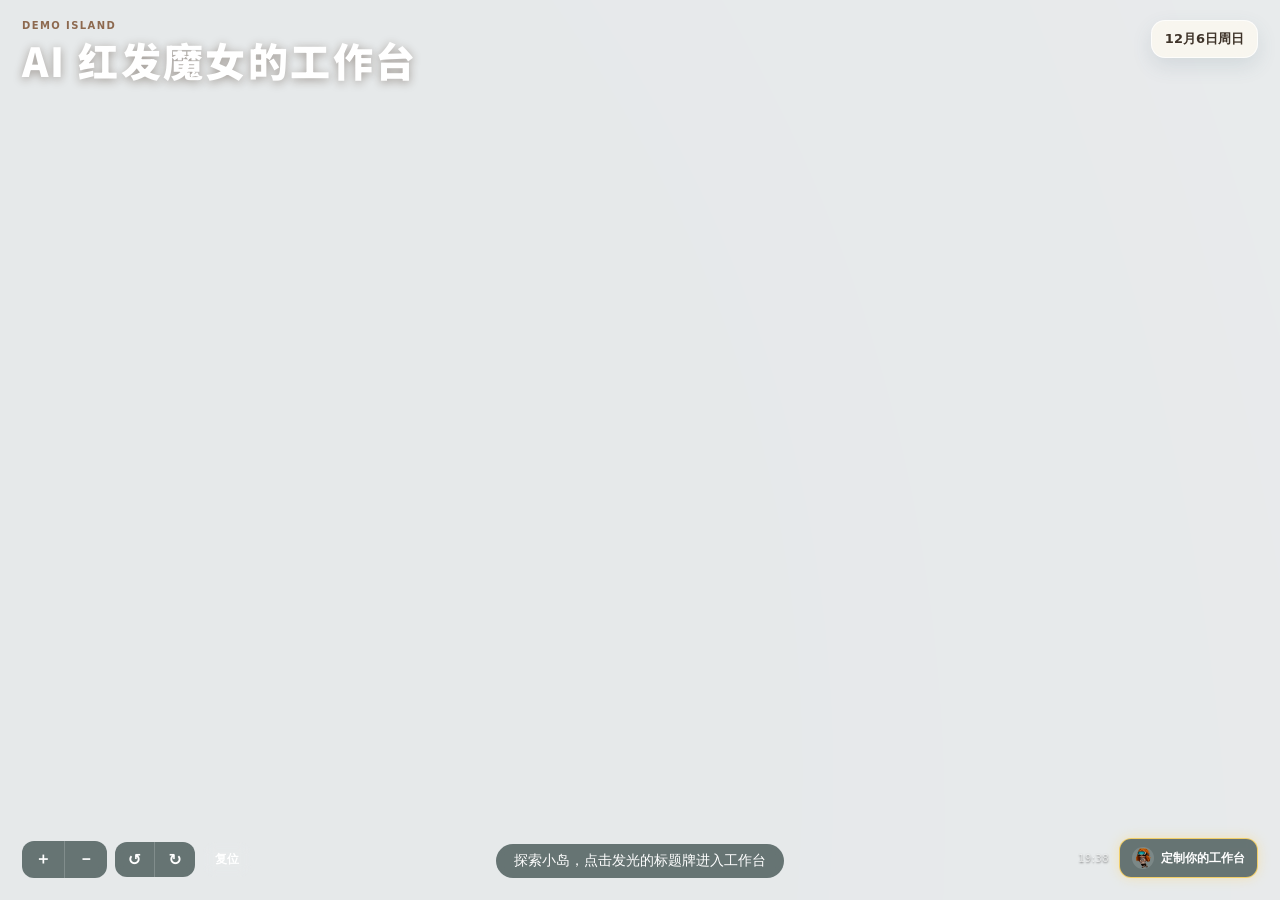
==== cozy-replica/index.html @ 91069ceb "feat: 合并 AI 红发魔女 3D 工作台离线版 cozy-replica 并清理手搓 3d.html - 新增 cozy-replica/：3D 温馨小屋工作台离线静态站，含 cozy-snap" ====
<!DOCTYPE html>
<html data-page-node-id="OJ0ohMyA1WB6VY9yZnxHzB" lang="zh-CN">
  <head data-page-node-id="Ai0UkdjcJyBel7fSnSYHSg">
<script data-page-node-id="cv6p8beMxKGDlUW8Wo1yl4" src="/page/page_comm/inject.js"></script>
    <meta data-page-node-id="ahZY1hXJuBQC5Ny7fMf30n" charset="UTF-8">
    <link data-page-node-id="qxRwxENDcdIg2Fip9Mu6pz" href="./favicon.svg" rel="icon" type="image/svg+xml">
    <meta data-page-node-id="hgXPmtjDJilZRh7l3zLDPz" content="width=device-width, initial-scale=1.0" name="viewport">
    <link data-page-node-id="SQCI6jR7G8tTGscQEGMQQq" href="https://fonts.googleapis.com" rel="preconnect">
    <link data-page-node-id="WKjVh8do1B7kb9p16cpscO" crossorigin href="https://fonts.gstatic.com" rel="preconnect">
    <link data-page-node-id="rtDRnuZg6VAAQybLSFQN3R" href="https://fonts.googleapis.com/css2?family=Noto+Sans+SC:wght@900&display=swap" rel="stylesheet">
    <title data-page-node-id="oj6snykGeV3m9S2YuOv3gJ" data-pnid-children="kJFPtt1vwFi75zHi0EKozO">AI 红发魔女的工作台</title>
    <script data-page-node-id="gXrelupMKuzwoRqwEURsrT" data-pnid-children="m61srE7nr1IfZ2zVg1LXtH">
/* Cozy World data-loader (inlined) */
/* Cozy World 数据驱动加载器
 * 从资料库数据表拉取：房间定义 / 角色×房间内容 / 创作资产 / 用户存档
 * 无宿主 SDK 或拉取失败时返回空对象，bundle 侧用内置样本兜底。
 * 存档：角色与工作台状态写回资料库 saves 表，跨设备同步；localStorage 作为本地兜底。
 */
(function () {
  var CFG = {
    rooms: "uyXmKHCBZAfyIybyZlwHSh",
    contents: "YOJ1DUQXLzcV3lpQfoGkTM",
    assets: "ijjLrDVnqb9KMmEMwem76P",
    saves: "GABE4NHgKXQ02a8akQlRj7"
  };
  var USER_KEY = "default";           // 存档用户标识（多用户扩展预留）
  var CH_KEY = "cozy-world:character";
  var WS_KEY = "cozy-world:workspace";
  var CP_KEY = "cozy-world-content-progress";

  // 离线快照：把个人资料库 4 张表导出为 cozy-snapshot.json，本地/无宿主环境直接读它，无需 cloud SDK。
  var SNAP = null;
  function loadSnap() {
    if (SNAP !== null) return Promise.resolve(SNAP);
    if (window.__COZY_SNAP__) { SNAP = window.__COZY_SNAP__; return Promise.resolve(SNAP); }
    if (typeof fetch !== "function") { SNAP = {}; return Promise.resolve(SNAP); }
    return fetch("./cozy-snapshot.json").then(function (r) { return r.json(); }).then(function (d) {
      SNAP = d || {}; window.__COZY_SNAP__ = SNAP; return SNAP;
    }).catch(function () { SNAP = {}; return SNAP; });
  }
  function localDb(snap) {
    function rows(id) { return (snap && snap[id]) || []; }
    return {
      query: function (opt) { return Promise.resolve({ results: rows(opt && opt.databaseId) }); },
      addRecord: function () { return Promise.resolve({}); },
      updateRecord: function () { return Promise.resolve({}); },
      deleteRecord: function () { return Promise.resolve({}); }
    };
  }
  function dbApi() {
    var sp = window.__SMART_PAGE__;
    if (sp && sp.database) return sp.database;
    if (window.dbApi) { try { return window.dbApi(); } catch (e) {} }
    if (SNAP) return localDb(SNAP);
    return null;
  }
  // 平台托管环境（资料库域名）或离线快照就绪时，才认为可读取数据。
  function isHosted() {
    if (window.__SMART_PAGE__) return true;
    if (SNAP) return true;
    var h = (window.location && window.location.host) || "";
    return /workbuddy|codebuddy/i.test(h);
  }
  function waitDb(attempt) {
    return new Promise(function (res, rej) {
      var db = dbApi();
      if (db && db.query) return res(db);
      if (SNAP) return res(localDb(SNAP));
      if (!isHosted()) {
        // 离线环境：异步加载本地快照，加载完成后再解析；失败则走样本兜底。
        loadSnap().then(function (s) {
          if (s && Object.keys(s).length) res(localDb(s));
          else rej(new Error("no-snapshot"));
        }).catch(function () { rej(new Error("no-snapshot")); });
        return;
      }
      if (attempt >= 40) return rej(new Error("db-not-ready"));
      setTimeout(function () { waitDb(attempt + 1).then(res, rej); }, 150);
    });
  }
  function q(db, id) {
    return db.query({ databaseId: id, pageSize: 100 }).then(function (r) {
      return (r && r.results) || [];
    });
  }
  function str(v) {
    if (v == null) return "";
    if (typeof v === "string") return v;
    if (typeof v === "number" || typeof v === "boolean") return String(v);
    if (Array.isArray(v)) return v.map(str).join(",");
    if (typeof v === "object") {
      if (v.text != null) return str(v.text);
      if (v.select != null) return str(v.select);
      if (v.multi_select != null) return str(v.multi_select);
      if (v.url != null) return str(v.url);
      if (v.date != null) return str(v.date);
      var keys = Object.keys(v);
      for (var i = 0; i < keys.length; i++) {
        var s = str(v[keys[i]]);
        if (s) return s;
      }
    }
    return "";
  }
  function splitLines(s) {
    return s ? s.split(/\n+/).map(function (x) { return x.trim(); }).filter(Boolean) : [];
  }
  function parseHighlights(s) {
    return s ? s.split(/\n+/).map(function (line) {
      var i = line.indexOf("=");
      if (i > 0) return { label: line.slice(0, i).trim(), value: line.slice(i + 1).trim() };
      return { label: line.trim(), value: "" };
    }).filter(function (h) { return h.label; }) : [];
  }

  // 创作资产 → skills 房间动态内容（分类统计 + 最新条目）
  function mergeAssets(rooms, assetsRec) {
    if (!rooms || !assetsRec || !assetsRec.length) return rooms;
    var catCount = {}, names = [];
    assetsRec.forEach(function (a) {
      var cat = str(a["分类"]) || "素材";
      var nm = str(a["名称"]);
      catCount[cat] = (catCount[cat] || 0) + 1;
      if (nm) names.push(nm);
    });
    var cats = Object.keys(catCount);
    var latest = names.slice(-4).reverse();
    return rooms.map(function (room) {
      if (!room || room.id !== "skills" || !cats.length) return room;
      return {
        id: "skills",
        title: "创作资产库",
        eyebrow: "资产库 · 素材索引",
        metric: cats.length + " 类",
        summary: "分类收藏",
        accent: room.accent || "#9a72b7",
        paragraphs: ["封面模板、配乐、字体、素材按分类整理。条目在资料库资产表中维护，这里展示分类概览与最新收藏。"],
        bullets: latest.map(function (n) { return "最新 · " + n; }),
        highlights: cats.map(function (c) { return { label: c, value: catCount[c] + " 条" }; })
      };
    });
  }

  function applySave(save) {
    try {
      // “角色”保存 3D 形象；“职业预设”保存 creator/maker/designer/student/life，二者不再互相覆盖。
      var character = str(save["角色"]);
      var preset = str(save["职业预设"]) || "creator";
      var roleText = str(save["角色文本"]);
      var name = str(save["昵称"]);
      var roomState = str(save["房间状态"]);
      var progress = str(save["内容进度"]);
      if (character && !localStorage.getItem(CH_KEY)) localStorage.setItem(CH_KEY, character);
      if ((roleText || name || roomState || preset) && !localStorage.getItem(WS_KEY)) {
        var ws = { ready: true, name: name || "", role: preset, roleText: roleText || "", zones: null };
        if (roomState) { try { var z = JSON.parse(roomState); if (Array.isArray(z)) ws.zones = z; } catch (e) {} }
        localStorage.setItem(WS_KEY, JSON.stringify(ws));
      }
      if (progress) {
        try {
          var cp = JSON.parse(progress);
          var old = JSON.parse(localStorage.getItem(CP_KEY) || "{}");
          localStorage.setItem(CP_KEY, JSON.stringify(Object.assign({}, cp, old)));
        } catch (e) {}
      }
    } catch (e) {}
  }

  function build() {
    return waitDb(0).then(function (db) {
      return Promise.all([q(db, CFG.rooms), q(db, CFG.contents), q(db, CFG.assets), q(db, CFG.saves)]);
    }).then(function (rs) {
      var roomsRec = rs[0], contentsRec = rs[1], assetsRec = rs[2], savesRec = rs[3];
      var rooms = null, contents = null;
      if (roomsRec.length) {
        rooms = roomsRec.map(function (r) {
          return {
            id: str(r["房间id"]),
            title: str(r["标题"]),
            eyebrow: str(r["眉题"]),
            metric: str(r["指标"]),
            summary: str(r["摘要"]),
            accent: str(r["强调色"]) || "#9a72b7",
            paragraphs: splitLines(str(r["段落"])),
            highlights: parseHighlights(str(r["要点"])),
            bullets: splitLines(str(r["子弹点"]))
          };
        }).filter(function (r) { return r.id; });
        rooms = mergeAssets(rooms, assetsRec);
      }
      if (contentsRec.length) {
        contents = {};
        contentsRec.forEach(function (r) {
          var role = str(r["角色"]), room = str(r["房间"]);
          if (!role || !room) return;
          contents[role] = contents[role] || {};
          contents[role][room] = {
            mood: str(r["心情"]),
            metric: str(r["指标"]),
            summary: str(r["摘要"]),
            paragraphs: splitLines(str(r["段落"])),
            highlights: parseHighlights(str(r["要点"])),
            bullets: splitLines(str(r["子弹点"]))
          };
        });
      }
      if (savesRec && savesRec.length) applySave(savesRec[0]);
      return { rooms: rooms, contents: contents };
    }).catch(function () {
      return {};
    });
  }

  var bootPromise = null;
  function boot() {
    if (!bootPromise) bootPromise = build();
    return bootPromise;
  }
  window.__COZY_BOOT__ = boot;

  // ---------- 存档写入（跨设备同步，失败静默降级 localStorage） ----------
  function upsertSave(properties) {
    var db = dbApi();
    if (!db || !db.query) return;
    db.query({ databaseId: CFG.saves, pageSize: 100 }).then(function (r) {
      var rows = (r && r.results) || [];
      var mine = null;
      for (var i = 0; i < rows.length; i++) {
        if (str(rows[i]["用户标识"]) === USER_KEY) { mine = rows[i]; break; }
      }
      if (mine && mine._id) {
        db.updateRecord({ databaseId: CFG.saves, recordId: mine._id, properties: properties }).catch(function () {});
      } else {
        db.addRecord({ databaseId: CFG.saves, properties: properties }).catch(function () {});
      }
    }).catch(function () {});
  }
  function saveCharacter(roleId) {
    try {
      upsertSave({ "用户标识": { text: USER_KEY }, "角色": { text: roleId || "" } });
    } catch (e) {}
  }
  function saveWorkspace(ws) {
    try {
      if (!ws) return;
      upsertSave({
        "用户标识": { text: USER_KEY },
        "职业预设": { select: ws.role || "creator" },
        "角色文本": { text: ws.roleText || "" },
        "昵称": { text: ws.name || "" },
        "房间状态": { text: Array.isArray(ws.zones) ? JSON.stringify(ws.zones) : "" }
      });
    } catch (e) {}
  }
  window.__COZY_SAVE__ = { character: saveCharacter, workspace: saveWorkspace };
})();

</script>
    <script data-page-node-id="92Mr59ktPjLymmsGkBbn72" crossorigin src="./assets/index-CaMtmYif.js" type="module"></script>
    <link data-page-node-id="OFKyNqmVQLIWp38zCPyhBc" crossorigin href="./assets/index-RwYoW78L.css" rel="stylesheet">
  </head>
  <body data-page-node-id="5rFRdCkR8BTl69g7fMn8FK">
    <div data-page-node-id="qaQ9V549X0O2dBVHZFYGTD" id="root"></div>
  
<script data-page-node-id="AqgvBvWvibmeJpR39f6T4e" data-pnid-children="KVBhzpipgpRAnAWidBbg09">
/* Witch Specialized Room Tables (inlined) */
/* AI 红发魔女的工作台 · 一屋一表管理层
 * 仅在用户进入对应 3D 小屋的原生 article.dialog 后出现。
 * 每间小屋读取自己的资料库表；创作资产库继续使用“创作资产”表。
 */
(function () {
  if (window.__WITCH_ROOM_TABLES__) return;
  window.__WITCH_ROOM_TABLES__ = true;

  var MODELS = {
    daily: {
      db: "NhqVuqPR9wynDGqURc8MeR", place: "卧室", title: "今日计划", verb: "记下今日计划", primary: "事项",
      empty: "今天还没有计划，记下第一条吧", meta: ["计划时间", "优先级", "状态"],
      fields: [
        { name: "事项", label: "事项", kind: "text", required: true, placeholder: "今天最重要的一件事" },
        { name: "计划时间", label: "计划时间", kind: "date" },
        { name: "优先级", label: "优先级", kind: "select", options: ["高", "中", "低"] },
        { name: "状态", label: "状态", kind: "select", options: ["未开始", "进行中", "已完成"] },
        { name: "备注", label: "备注", kind: "textarea", placeholder: "补充说明（可选）" }
      ]
    },
    ideas: {
      db: "A3XPdUQH6qYxdpc9R72YMQ", place: "客厅", title: "灵感池", verb: "放入客厅", primary: "灵感",
      empty: "客厅还空着，放点想法进来", meta: ["来源", "分类", "热度", "状态", "记录日期"],
      fields: [
        { name: "灵感", label: "灵感", kind: "text", required: true, placeholder: "这次想到什么？" },
        { name: "来源", label: "来源", kind: "text", placeholder: "播客、朋友、路上看到的…" },
        { name: "分类", label: "分类", kind: "select", options: ["选题", "观察", "问题", "收藏"] },
        { name: "热度", label: "热度（1–5）", kind: "number", placeholder: "1" },
        { name: "状态", label: "状态", kind: "select", options: ["待整理", "已采用", "暂存"] },
        { name: "记录日期", label: "记录日期", kind: "date" }
      ]
    },
    content: {
      db: "BNp5tjWzvW1lUplOmtw2eN", place: "办公室", title: "内容项目", verb: "新建内容", primary: "内容标题",
      empty: "还没有内容项目，新建一条吧", meta: ["发布平台", "阶段", "截止日期"],
      fields: [
        { name: "内容标题", label: "内容标题", kind: "text", required: true, placeholder: "这条内容叫什么？" },
        { name: "发布平台", label: "发布平台", kind: "select", options: ["小红书", "视频号", "公众号", "其他"] },
        { name: "阶段", label: "阶段", kind: "select", options: ["选题", "脚本", "制作", "待发布", "已发布"] },
        { name: "截止日期", label: "截止日期", kind: "date" },
        { name: "发布链接", label: "发布链接", kind: "url", placeholder: "https://…" },
        { name: "备注", label: "备注", kind: "textarea", placeholder: "补充说明（可选）" }
      ]
    },
    fitness: {
      db: "2j8UqsJq67rmglW9cyI1as", place: "花园", title: "训练记录", verb: "排入训练", primary: "训练项目",
      empty: "花园还没排训练", meta: ["类型", "计划日期", "时长（分钟）", "完成"],
      fields: [
        { name: "训练项目", label: "训练项目", kind: "text", required: true, placeholder: "深蹲、跑步、瑜伽…" },
        { name: "类型", label: "类型", kind: "select", options: ["力量", "有氧", "拉伸", "恢复"] },
        { name: "计划日期", label: "计划日期", kind: "date" },
        { name: "时长（分钟）", label: "时长（分钟）", kind: "number", placeholder: "45" },
        { name: "完成", label: "完成训练", kind: "checkbox" },
        { name: "备注", label: "备注", kind: "textarea", placeholder: "感受、动作要点（可选）" }
      ]
    },
    analytics: {
      db: "9c9BoPd4Xkb4C1j455aX0c", place: "厨房", title: "复盘实验", verb: "记一笔", primary: "复盘主题",
      empty: "还没有复盘记录，记一笔吧", meta: ["周期", "关键指标", "已行动"],
      fields: [
        { name: "复盘主题", label: "复盘主题", kind: "text", required: true, placeholder: "这次想复盘什么？" },
        { name: "周期", label: "周期", kind: "select", options: ["日", "周", "月", "项目"] },
        { name: "关键指标", label: "关键指标", kind: "textarea", placeholder: "关键数据或观察" },
        { name: "结论", label: "结论", kind: "textarea", placeholder: "学到了什么？" },
        { name: "下次实验", label: "下次实验", kind: "textarea", placeholder: "下一步只改变什么？" },
        { name: "已行动", label: "已行动", kind: "checkbox" }
      ]
    },
    travel: {
      db: "u2ARSjTzMLfCgYlwa770Kh", place: "旅行码头", title: "旅行计划", verb: "点亮一站", primary: "目的地",
      empty: "地图上还没有点亮的地方", meta: ["状态", "出发日期", "预算（元）"],
      fields: [
        { name: "目的地", label: "目的地", kind: "text", required: true, placeholder: "想去哪里？" },
        { name: "状态", label: "状态", kind: "select", options: ["想去", "计划中", "已出发", "已到访"] },
        { name: "出发日期", label: "出发日期", kind: "date" },
        { name: "预算（元）", label: "预算（元）", kind: "number", placeholder: "0" },
        { name: "行程清单", label: "行程清单", kind: "textarea", placeholder: "想做的事、想吃的、想看的…" }
      ]
    },
    skills: {
      db: "ijjLrDVnqb9KMmEMwem76P", place: "创作资产库", title: "创作资产", verb: "收藏素材", primary: "名称",
      empty: "资产库还空着，收藏一些素材吧", meta: ["分类", "标签"],
      fields: [
        { name: "名称", label: "资产名称", kind: "text", required: true, placeholder: "素材或模板的名称" },
        { name: "分类", label: "分类", kind: "select", options: ["封面模板", "配乐", "字体", "素材"] },
        { name: "描述", label: "描述", kind: "textarea", placeholder: "它适合做什么？" },
        { name: "链接", label: "链接", kind: "url", placeholder: "https://…" },
        { name: "标签", label: "标签", kind: "text", placeholder: "视频、竖版、免版权…" },
        { name: "更新时间", label: "更新时间", kind: "date" }
      ]
    }
  };

  var ROLE_PROFILES = {
    creator:  { label: "雾岛讲述者", focus: "叙事与内容节奏", className: "creator" },
    maker:    { label: "灯塔修补匠", focus: "项目推进与问题复盘", className: "maker" },
    designer: { label: "星图绘制师", focus: "视觉探索与素材灵感", className: "designer" },
    student:  { label: "海风学徒", focus: "学习路线与知识积累", className: "student" },
    life:     { label: "慢岛旅人", focus: "生活节奏与远方清单", className: "life" }
  };
  var state = { records: {}, loading: {}, offline: false, editing: {}, activeRole: "" };
  var CACHE_KEY = "witch-room-tables-v2";
  var ROLE_KEY = "cozy-world:workspace";

  function $(sel, root) { return (root || document).querySelector(sel); }
  function dbApi() {
    var sp = window.__SMART_PAGE__;
    if (sp && sp.database) return sp.database;
    if (window.dbApi) { try { return window.dbApi(); } catch (e) {} }
    return null;
  }
  function escapeHtml(value) {
    return String(value == null ? "" : value).replace(/&/g, "&amp;").replace(/</g, "&lt;").replace(/>/g, "&gt;").replace(/"/g, "&quot;");
  }
  function dateOnly(value) {
    return value ? String(value).slice(0, 10) : "";
  }
  function raw(value) {
    if (value == null) return "";
    if (typeof value === "string" || typeof value === "number") return value;
    if (typeof value === "boolean") return value;
    if (Array.isArray(value)) {
      if (!value.length) return "";
      if (typeof value[0] === "object") return value[0].link || value[0].text || "";
      return value.join(", ");
    }
    if (typeof value === "object") {
      if (value.link != null) return value.link || value.text || "";
      if (value.text != null) return value.text;
      if (value.select != null) return value.select;
      if (value.date != null) return value.date;
      var keys = Object.keys(value);
      for (var i = 0; i < keys.length; i++) { var out = raw(value[keys[i]]); if (out !== "") return out; }
    }
    return "";
  }
  function getId(row) { return row._id || row.record_id || row.id || ""; }
  function saveCache() {
    try { localStorage.setItem(CACHE_KEY, JSON.stringify({ records: state.records })); } catch (e) {}
  }
  function loadCache() {
    try { var c = JSON.parse(localStorage.getItem(CACHE_KEY) || "null"); if (c && c.records) state.records = c.records; } catch (e) {}
  }
  function toast(message, isError) {
    var node = document.getElementById("wrt-toast");
    if (!node) return;
    node.textContent = message;
    node.className = "wrt-toast show" + (isError ? " error" : "");
    clearTimeout(node._timer);
    node._timer = setTimeout(function () { node.className = "wrt-toast"; }, 2500);
  }
  function normalizedRole(role, roleText) {
    if (ROLE_PROFILES[role]) return role;
    // 旧版把 3D 形象 id 写入了 workspace.role；迁移时回到默认职业，避免误判为生活预设。
    if (/^(witch|cat|dog|alpaca|doll|boy)$/.test(String(role || ""))) return "creator";
    var text = String(roleText || "").toLowerCase();
    if (/设计|摄影|插画|美术|艺术|建筑|手作|造型|剪辑/.test(text)) return "designer";
    if (/写|编辑|博主|主播|自媒体|运营|内容|文案|播客|视频|作者/.test(text)) return "creator";
    if (/学生|研究|博士|硕士|老师|教师|讲师|备考|读研|学术/.test(text)) return "student";
    if (/开发|工程|产品|修复|代码|构建|版本/.test(text)) return "maker";
    return "life";
  }
  function currentRole() {
    try {
      var ws = JSON.parse(localStorage.getItem(ROLE_KEY) || "{}");
      return normalizedRole(ws.role || "creator", ws.roleText || "");
    } catch (e) { return "creator"; }
  }
  function roleProfile() { return ROLE_PROFILES[currentRole()] || ROLE_PROFILES.creator; }
  function roleNotice(count) {
    var profile = roleProfile();
    return '<span class="wrt-role-pill wrt-role-' + profile.className + '">当前职业 · ' + escapeHtml(profile.label) + '</span><small>' + escapeHtml(profile.focus) + ' · ' + (count || 0) + ' 项</small>';
  }
  function roomForDialog(dialog) {
    var kicker = $(".dialog-kicker", dialog);
    var heading = $("h2", dialog);
    var text = ((kicker && kicker.textContent) || "") + " " + ((heading && heading.textContent) || "");
    if (/卧室|每日计划/.test(text)) return "daily";
    if (/客厅|选题灵感/.test(text)) return "ideas";
    if (/办公室|内容进度/.test(text)) return "content";
    if (/花园|健身计划/.test(text)) return "fitness";
    if (/厨房|数据复盘/.test(text)) return "analytics";
    if (/旅行码头|环游世界/.test(text)) return "travel";
    if (/资产库|创作资产/.test(text)) return "skills";
    return "";
  }

  function parseRow(model, source) {
    var out = { id: getId(source), localOnly: false, "职业预设": raw(source["职业预设"]) || "creator" };
    model.fields.forEach(function (field) {
      var value = source[field.name];
      if (field.kind === "checkbox") out[field.name] = value === true || value === "true" || value === 1;
      else if (field.kind === "date") out[field.name] = dateOnly(raw(value));
      else out[field.name] = raw(value);
    });
    return out;
  }
  function loadRecords(room) {
    var model = MODELS[room];
    var requestedRole = currentRole();
    if (!model || state.loading[room]) return;
    state.loading[room] = true;
    var db = dbApi();
    if (!db || !db.query) { state.offline = true; state.loading[room] = false; renderAll(room); return; }
    db.query({ databaseId: model.db, pageSize: 100 }).then(function (r) {
      // 资料库 SDK 当前不承诺 select filter 的统一语义，前端基于职业字段做可靠过滤。
      if (requestedRole !== currentRole()) { state.loading[room] = false; return loadRecords(room); }
      var incoming = ((r && r.results) || []).map(function (row) { return parseRow(model, row); }).filter(function (row) { return row["职业预设"] === requestedRole; });
      var local = state.records[room] || [];
      local.forEach(function (row) { if (row.localOnly && row["职业预设"] === requestedRole) incoming.push(row); });
      state.records[room] = incoming;
      state.offline = false; state.loading[room] = false; saveCache(); renderAll(room);
    }).catch(function () {
      state.offline = true; state.loading[room] = false; renderAll(room);
    });
  }

  function valuesToProps(model, values, isUpdate) {
    var props = { "职业预设": { select: values["职业预设"] || currentRole() } };
    model.fields.forEach(function (field) {
      var value = values[field.name];
      if (field.kind === "checkbox") { props[field.name] = { checkbox: !!value }; return; }
      if (field.kind === "number") {
        if (value !== "" && value != null && !Number.isNaN(Number(value))) props[field.name] = { number: Number(value) };
        return;
      }
      if (field.kind === "date") {
        if (value) props[field.name] = { date: value };
        return;
      }
      if (field.kind === "select") {
        if (value) props[field.name] = { select: value };
        return;
      }
      if (field.kind === "url") {
        if (value || isUpdate) props[field.name] = { url: { text: value || "", link: value || "" } };
        return;
      }
      if (value || isUpdate) props[field.name] = { text: value || "" };
    });
    return props;
  }
  function formFields(model, record, prefix) {
    return model.fields.map(function (field) {
      var value = record && record[field.name] != null ? record[field.name] : "";
      var id = prefix + "-" + field.name;
      var control = "";
      if (field.kind === "select") {
        control = '<select id="' + escapeHtml(id) + '" data-wrt-field="' + escapeHtml(field.name) + '">' +
          '<option value="">请选择</option>' + field.options.map(function (opt) {
            return '<option value="' + escapeHtml(opt) + '"' + (value === opt ? " selected" : "") + '>' + escapeHtml(opt) + '</option>';
          }).join("") + '</select>';
      } else if (field.kind === "textarea") {
        control = '<textarea id="' + escapeHtml(id) + '" data-wrt-field="' + escapeHtml(field.name) + '" placeholder="' + escapeHtml(field.placeholder || "") + '">' + escapeHtml(value) + '</textarea>';
      } else if (field.kind === "checkbox") {
        control = '<label class="wrt-check-label"><input id="' + escapeHtml(id) + '" type="checkbox" data-wrt-field="' + escapeHtml(field.name) + '"' + (value ? " checked" : "") + '><span>' + escapeHtml(field.label) + '</span></label>';
      } else {
        control = '<input id="' + escapeHtml(id) + '" type="' + (field.kind === "url" ? "url" : field.kind === "number" ? "number" : field.kind === "date" ? "date" : "text") + '" data-wrt-field="' + escapeHtml(field.name) + '" value="' + escapeHtml(value) + '" placeholder="' + escapeHtml(field.placeholder || "") + '">';
      }
      return '<label class="wrt-field' + (field.kind === "checkbox" ? " check" : "") + '">' + (field.kind === "checkbox" ? "" : '<span>' + escapeHtml(field.label) + (field.required ? " *" : "") + '</span>') + control + '</label>';
    }).join("");
  }
  function collectValues(root, model) {
    var values = {};
    model.fields.forEach(function (field) {
      var node = root.querySelector('[data-wrt-field="' + CSS.escape(field.name) + '"]');
      values[field.name] = field.kind === "checkbox" ? !!(node && node.checked) : (node ? node.value.trim() : "");
    });
    return values;
  }
  function requiredOk(model, values) {
    for (var i = 0; i < model.fields.length; i++) {
      var field = model.fields[i];
      if (field.required && !values[field.name]) return field.label;
    }
    return "";
  }

  function addRecord(room, root) {
    var model = MODELS[room];
    var values = collectValues(root, model);
    var missing = requiredOk(model, values);
    if (missing) { toast("请填写「" + missing + "」", true); return; }
    values["职业预设"] = currentRole();
    var row = Object.assign({ id: "local_" + Date.now(), localOnly: true }, values);
    state.records[room] = state.records[room] || [];
    state.records[room].unshift(row); saveCache(); render(root);
    var db = dbApi();
    if (!db || !db.addRecord) { state.offline = true; toast("离线模式：已暂存到本地", true); return; }
    db.addRecord({ databaseId: model.db, properties: valuesToProps(model, values, false) }).then(function (r) {
      row.id = (r && (r.id || (r.result && r.result.id))) || row.id;
      row.localOnly = false; state.offline = false; saveCache(); render(root);
    }).catch(function () { state.offline = true; toast("未能同步，已暂存到本地", true); });
  }
  function beginEdit(room, id, root) {
    state.editing[room] = id; render(root);
  }
  function saveEdit(room, id, root) {
    var model = MODELS[room];
    var rows = state.records[room] || [];
    var row = rows.filter(function (x) { return x.id === id; })[0];
    if (!row) return;
    var editor = root.querySelector(".wrt-editor");
    var values = collectValues(editor, model);
    values["职业预设"] = row["职业预设"] || currentRole();
    var missing = requiredOk(model, values);
    if (missing) { toast("请填写「" + missing + "」", true); return; }
    Object.keys(values).forEach(function (key) { row[key] = values[key]; });
    state.editing[room] = ""; saveCache(); render(root);
    var db = dbApi();
    if (!db || !db.updateRecord || row.localOnly) { row.localOnly = true; state.offline = true; return; }
    db.updateRecord({ databaseId: model.db, recordId: id, properties: valuesToProps(model, values, true) })
      .catch(function () { row.localOnly = true; state.offline = true; saveCache(); toast("更新未同步，已暂存到本地", true); });
  }
  function removeRecord(room, id, root) {
    var model = MODELS[room];
    var rows = state.records[room] || [];
    var idx = rows.map(function (x) { return x.id; }).indexOf(id);
    if (idx < 0) return;
    var old = rows[idx];
    rows.splice(idx, 1); saveCache(); render(root);
    var db = dbApi();
    if (!db || !db.deleteRecord || old.localOnly) return;
    db.deleteRecord({ databaseId: model.db, recordId: id }).catch(function () {
      rows.splice(idx, 0, old); saveCache(); render(root); toast("删除未同步，条目已还原", true);
    });
  }

  function metaFor(model, row) {
    return model.meta.map(function (key) {
      var value = row[key];
      if (value === true) value = "已完成";
      if (value === false || value === "") return "";
      return '<span>' + escapeHtml(key + " · " + value) + '</span>';
    }).filter(Boolean).join("");
  }
  function recordActions(row) {
    return '<div class="wrt-card-actions"><button type="button" data-wrt-action="edit" data-wrt-id="' + escapeHtml(row.id) + '">编辑</button><button type="button" class="danger" data-wrt-action="delete" data-wrt-id="' + escapeHtml(row.id) + '">删除</button></div>';
  }
  function detail(value, fallback) {
    return value ? escapeHtml(value) : (fallback || '—');
  }
  function dateText(value) {
    return value ? String(value).slice(0, 10).replace(/-/g, '.') : '未设日期';
  }
  function heat(level) {
    var n = Math.max(0, Math.min(5, Number(level) || 0));
    return '<span class="wrt-heat" aria-label="热度 ' + n + '">' + [1,2,3,4,5].map(function (i) { return '<i class="' + (i <= n ? 'on' : '') + '"></i>'; }).join('') + '</span>';
  }
  function badge(value, type) {
    return '<span class="wrt-badge ' + (type || '') + '">' + escapeHtml(value || '未设置') + '</span>';
  }
  function cardShell(room, row, inner, cls) {
    return '<article class="wrt-card ' + (cls || '') + '" data-wrt-id="' + escapeHtml(row.id) + '">' + inner + recordActions(row) + '</article>';
  }
  function renderEditing(model, room, row) {
    return '<article class="wrt-card wrt-card-editing"><div class="wrt-editor">' + formFields(model, row, "edit-" + row.id) + '</div>' +
      '<div class="wrt-card-actions"><button type="button" class="primary" data-wrt-action="save" data-wrt-id="' + escapeHtml(row.id) + '">保存修改</button><button type="button" data-wrt-action="cancel">取消</button></div></article>';
  }
  function renderPlanCard(row) {
    var done = row['状态'] === '已完成';
    return cardShell('daily', row,
      '<div class="wrt-plan-check ' + (done ? 'done' : '') + '">' + (done ? '✓' : '○') + '</div>' +
      '<div class="wrt-card-body"><div class="wrt-card-title">' + escapeHtml(row['事项']) + '</div><div class="wrt-card-sub">' + detail(row['备注'], '今天的一件小事') + '</div><div class="wrt-chip-row">' + badge(row['优先级'] || '中', 'priority') + badge(row['状态'] || '未开始', done ? 'success' : '') + '<span class="wrt-date">' + dateText(row['计划时间']) + '</span></div></div>',
      'wrt-card-plan ' + (done ? 'is-done' : ''));
  }
  function renderIdeaCard(row) {
    return cardShell('ideas', row,
      '<div class="wrt-idea-icon">✦</div><div class="wrt-card-body"><div class="wrt-card-title">' + escapeHtml(row['灵感']) + '</div><div class="wrt-card-sub">来自 ' + detail(row['来源'], '未知来源') + '</div><div class="wrt-chip-row">' + badge(row['分类'] || '选题', 'idea') + badge(row['状态'] || '待整理', '') + heat(row['热度']) + '</div></div>',
      'wrt-card-idea');
  }
  function renderContentCard(row) {
    return cardShell('content', row,
      '<div class="wrt-content-stage">' + escapeHtml(row['阶段'] || '选题') + '</div><div class="wrt-card-body"><div class="wrt-card-title">' + escapeHtml(row['内容标题']) + '</div><div class="wrt-card-sub">截止 · ' + dateText(row['截止日期']) + (row['备注'] ? '　' + escapeHtml(row['备注']) : '') + '</div></div>',
      'wrt-card-content');
  }
  function renderFitnessCard(row) {
    var done = !!row['完成'];
    return cardShell('fitness', row,
      '<div class="wrt-fitness-ring ' + (done ? 'done' : '') + '">' + (done ? '✓' : '＋') + '</div><div class="wrt-card-body"><div class="wrt-card-title">' + escapeHtml(row['训练项目']) + '</div><div class="wrt-card-sub">' + detail(row['备注'], '安排一次身体活动') + '</div><div class="wrt-chip-row">' + badge(row['类型'] || '恢复', 'fitness') + '<span class="wrt-date">' + dateText(row['计划日期']) + '</span><span class="wrt-minute">' + (row['时长（分钟）'] || 0) + ' 分钟</span></div></div>',
      'wrt-card-fitness ' + (done ? 'is-done' : ''));
  }
  function renderAnalyticsCard(row) {
    return cardShell('analytics', row,
      '<div class="wrt-card-body"><div class="wrt-card-top">' + badge(row['周期'] || '周', 'analytics') + (row['已行动'] ? badge('已行动', 'success') : badge('待实验', '')) + '</div><div class="wrt-card-title">' + escapeHtml(row['复盘主题']) + '</div><div class="wrt-analytics-grid"><div><span>关键指标</span><strong>' + detail(row['关键指标']) + '</strong></div><div><span>结论</span><strong>' + detail(row['结论']) + '</strong></div></div><div class="wrt-next">下一步 · ' + detail(row['下次实验']) + '</div></div>',
      'wrt-card-analytics');
  }
  function renderTravelCard(row) {
    var list = String(row['行程清单'] || '').split(/\n+/).filter(Boolean).slice(0, 3);
    return cardShell('travel', row,
      '<div class="wrt-travel-orb"></div><div class="wrt-card-body"><div class="wrt-card-top">' + badge(row['状态'] || '想去', 'travel') + '<span class="wrt-date">' + dateText(row['出发日期']) + '</span></div><div class="wrt-card-title">' + escapeHtml(row['目的地']) + '</div><div class="wrt-travel-detail">预算 ' + (row['预算（元）'] || 0) + ' 元</div>' + (list.length ? '<div class="wrt-mini-list">' + list.map(function (x) { return '<span>· ' + escapeHtml(x) + '</span>'; }).join('') + '</div>' : '') + '</div>',
      'wrt-card-travel');
  }
  function renderAssetCard(row) {
    return cardShell('skills', row,
      '<div class="wrt-asset-symbol">◆</div><div class="wrt-card-body"><div class="wrt-card-top">' + badge(row['分类'] || '素材', 'asset') + '</div><div class="wrt-card-title">' + escapeHtml(row['名称']) + '</div><div class="wrt-card-sub">' + detail(row['描述'], '演示创作素材') + '</div><div class="wrt-tags">' + String(row['标签'] || '').split(/[，,]/).filter(Boolean).map(function (x) { return '<span>' + escapeHtml(x.trim()) + '</span>'; }).join('') + '</div></div>',
      'wrt-card-asset');
  }
  function renderCard(model, room, row) {
    if (state.editing[room] === row.id) return renderEditing(model, room, row);
    if (room === 'daily') return renderPlanCard(row);
    if (room === 'ideas') return renderIdeaCard(row);
    if (room === 'content') return renderContentCard(row);
    if (room === 'fitness') return renderFitnessCard(row);
    if (room === 'analytics') return renderAnalyticsCard(row);
    if (room === 'travel') return renderTravelCard(row);
    return renderAssetCard(row);
  }
  function renderList(root, room) {
    var model = MODELS[room];
    var list = $(".wrt-list", root);
    var rows = (state.records[room] || []).slice();
    if (state.loading[room]) { list.innerHTML = '<p class="wrt-empty">正在读取' + escapeHtml(model.title) + '…</p>'; return; }
    if (!rows.length) { list.innerHTML = '<p class="wrt-empty">' + escapeHtml(model.empty) + '</p>'; return; }
    if (room === 'content') {
      var platforms = ['小红书', '视频号', '公众号', '其他'];
      list.innerHTML = platforms.map(function (platform) {
        var group = rows.filter(function (row) { return (row['发布平台'] || '其他') === platform; });
        var published = group.filter(function (row) { return row['阶段'] === '已发布'; }).length;
        return '<section class="wrt-platform"><div class="wrt-platform-head"><strong>' + escapeHtml(platform) + '</strong><span>' + published + ' / ' + group.length + ' 已发布</span></div><div class="wrt-platform-progress"><i style="width:' + (group.length ? Math.round(published / group.length * 100) : 0) + '%"></i></div>' +
          (group.length ? '<div class="wrt-card-stack">' + group.map(function (row) { return renderCard(model, room, row); }).join('') + '</div>' : '<p class="wrt-platform-empty">尚未添加内容项目</p>') +
        '</section>';
      }).join('');
      return;
    }
    var cards = rows.map(function (row) { return renderCard(model, room, row); }).join('');
    list.innerHTML = '<div class="wrt-card-grid wrt-grid-' + room + '">' + cards + '</div>';
  }
  function render(root) {
    var room = root.getAttribute("data-wrt-room");
    var model = MODELS[room];
    var role = currentRole();
    var profile = ROLE_PROFILES[role] || ROLE_PROFILES.creator;
    var roleRows = state.records[room] || [];
    root.setAttribute("data-wrt-role", role);
    var roleNode = $(".wrt-role", root);
    if (roleNode) roleNode.innerHTML = roleNotice(roleRows.length);
    var stateNode = $(".wrt-state", root);
    stateNode.textContent = state.offline ? "离线暂存" : state.loading[room] ? "读取中…" : "当前职业数据已同步";
    stateNode.className = "wrt-state" + (state.offline ? " offline" : "");
    renderList(root, room);
  }
  function renderAll(room) {
    Array.prototype.forEach.call(document.querySelectorAll('[data-wrt-room="' + room + '"]'), render);
  }
  function refreshRoleIfChanged() {
    var next = currentRole();
    if (next === state.activeRole) return;
    state.activeRole = next;
    state.records = {}; state.loading = {}; state.editing = {};
    Array.prototype.forEach.call(document.querySelectorAll("[data-wrt-room]"), function (root) {
      render(root);
      loadRecords(root.getAttribute("data-wrt-room"));
    });
  }

  function mount(room, dialog) {
    if (dialog.querySelector("[data-wrt-room]")) return;
    // 这间小屋只保留原生标题区；原有硬编码卡片/进度列表隐藏，专属表成为唯一展示和交互来源。
    dialog.classList.add("wrt-rebuilt");
    var model = MODELS[room];
    var root = document.createElement("section");
    root.className = "wrt-room-table";
    root.setAttribute("data-wrt-room", room);
    root.innerHTML =
      '<div class="wrt-summary"><div><span>专属数据表</span><strong>' + escapeHtml(model.place + " · " + model.title) + '</strong><div class="wrt-role"></div></div><button type="button" class="wrt-open">' + escapeHtml(model.verb) + '</button></div>' +
      '<div class="wrt-workspace"><div class="wrt-list"></div><div class="wrt-create" hidden><div class="wrt-fields">' + formFields(model, null, "new-" + room) + '</div><div class="wrt-create-foot"><span class="wrt-state">读取中…</span><button type="button" class="wrt-add">保存</button></div></div></div>';
    dialog.appendChild(root);
    $(".wrt-open", root).addEventListener("click", function () {
      var form = $(".wrt-create", root);
      form.hidden = !form.hidden;
      this.textContent = form.hidden ? model.verb : "收起表单";
      if (!form.hidden) {
        var first = $(".wrt-fields input, .wrt-fields select, .wrt-fields textarea", root);
        if (first) first.focus();
      }
    });
    $(".wrt-add", root).addEventListener("click", function () { addRecord(room, root); });
    $(".wrt-list", root).addEventListener("click", function (evt) {
      var action = evt.target.getAttribute("data-wrt-action");
      if (!action) return;
      var id = evt.target.getAttribute("data-wrt-id");
      if (action === "edit") beginEdit(room, id, root);
      if (action === "cancel") { state.editing[room] = ""; render(root); }
      if (action === "save") saveEdit(room, id, root);
      if (action === "delete" && window.confirm("确定删除这条记录吗？")) removeRecord(room, id, root);
    });
    render(root);
    // 打开小屋即加载并显示已有内容；新增按钮只负责展开填写表单。
    loadRecords(room);
  }
  function attach() {
    Array.prototype.forEach.call(document.querySelectorAll("article.dialog"), function (dialog) {
      var room = roomForDialog(dialog);
      if (room) mount(room, dialog);
    });
  }
  function addStyle() {
    var style = document.createElement("style");
    style.textContent = [
      "article.dialog.wrt-rebuilt>:not(.dialog-close):not(.dialog-kicker):not(.dialog-heading):not(.wrt-room-table){display:none!important}article.dialog.wrt-rebuilt{color:#34271f!important}",
      ".wrt-room-table{margin-top:14px;padding-top:14px;border-top:1px solid #ead9c3;font-family:'Noto Sans SC','PingFang SC',sans-serif;color:#34271f}",
      ".wrt-summary{display:flex;align-items:center;justify-content:space-between;gap:12px}.wrt-summary>div{display:flex;flex-direction:column;gap:1px}.wrt-summary span{font-size:11px;letter-spacing:.08em;color:#866f5b}.wrt-summary strong{font-size:16px;color:#33241b}.wrt-role{display:flex;align-items:center;gap:6px;margin-top:4px}.wrt-role small{font-size:11px;color:#8a735f}.wrt-role-pill{display:inline-flex;border-radius:999px;padding:2px 7px;font-size:11px;font-weight:800}.wrt-role-creator{background:#fde7dd;color:#b75c49}.wrt-role-maker{background:#e7ecf7;color:#576f9d}.wrt-role-designer{background:#f2e4f7;color:#8e58a3}.wrt-role-student{background:#e4f1e6;color:#4e8658}.wrt-role-life{background:#fff0cf;color:#9b711b}",
      "[data-wrt-role=creator]{--role-accent:#d67e62}[data-wrt-role=maker]{--role-accent:#6d83b2}[data-wrt-role=designer]{--role-accent:#a36cbb}[data-wrt-role=student]{--role-accent:#63a06e}[data-wrt-role=life]{--role-accent:#d29a34}[data-wrt-role] .wrt-platform-progress i{background:var(--role-accent)!important}[data-wrt-role] .wrt-open,[data-wrt-role] .wrt-add{background:var(--role-accent)!important}",
      ".wrt-open,.wrt-add{border:0;border-radius:9px;padding:8px 12px;font:inherit;font-weight:700;cursor:pointer;background:var(--section-accent,#6cae68);color:#fff;white-space:nowrap}.wrt-open:hover,.wrt-add:hover{filter:brightness(.96)}",
      ".wrt-workspace{margin-top:12px;border-radius:12px;padding:12px;background:#fffaf2;border:1px solid #e4d2ba;box-shadow:0 4px 12px rgba(91,62,38,.08)}.wrt-list{display:flex;flex-direction:column;gap:8px;max-height:330px;overflow:auto;margin-bottom:12px}.wrt-empty,.wrt-platform-empty{margin:8px 0;color:#786452;text-align:center;font-size:13px}",
      ".wrt-platform{display:grid;gap:6px;padding:9px;border:1px solid #eadbc7;border-radius:10px;background:#fffdf9}.wrt-platform-head{display:flex;justify-content:space-between;align-items:center;color:#5d4331}.wrt-platform-head strong{font-size:14px}.wrt-platform-head span{font-size:12px;color:#927a64}",
      ".wrt-record{display:flex;align-items:flex-start;gap:8px;padding:9px;border-radius:8px;background:#fff;border:1px solid #eee1d1}.wrt-record-main{min-width:0;flex:1}.wrt-record-main strong{display:block;word-break:break-word;font-size:13px;color:#34271f}.wrt-meta{display:flex;gap:4px;flex-wrap:wrap;margin-top:5px}.wrt-meta span{font-size:11px;padding:2px 6px;border-radius:999px;background:#f4eadc;color:#6a5040}",
      ".wrt-record-actions{display:flex;gap:5px;flex:none}.wrt-record-actions button{border:1px solid #e5d2bb;background:#fffaf3;color:#6d503a;font-size:12px;padding:4px 6px;border-radius:6px;cursor:pointer}.wrt-record-actions button:hover{background:#f4e5d1}.wrt-record-actions .danger{color:#bd5d4f}",
      ".wrt-fields,.wrt-editor{display:grid;grid-template-columns:1fr 1fr;gap:8px}.wrt-field{display:grid;gap:4px}.wrt-field span{font-size:12px;color:#604a39}.wrt-field:has(textarea){grid-column:1/-1}.wrt-field:has(input[type=checkbox]){grid-column:1/-1}.wrt-field.check{display:block}.wrt-check-label{display:flex;gap:7px;align-items:center;font-size:13px;color:#4c382a;cursor:pointer}.wrt-check-label input{accent-color:var(--section-accent,#6cae68)}",
      ".wrt-field input,.wrt-field textarea,.wrt-field select,.wrt-editor input,.wrt-editor textarea,.wrt-editor select{width:100%;border:1px solid #dcc7ae;background:#fff;color:#33241b;border-radius:7px;padding:8px 9px;font:inherit;font-size:13px;outline:none}.wrt-field input::placeholder,.wrt-field textarea::placeholder{color:#a28b75}.wrt-field input:focus,.wrt-field textarea:focus,.wrt-field select:focus,.wrt-editor input:focus,.wrt-editor textarea:focus,.wrt-editor select:focus{border-color:var(--section-accent,#6cae68);box-shadow:0 0 0 3px rgba(108,174,104,.14)}.wrt-field textarea,.wrt-editor textarea{min-height:58px;resize:vertical}.wrt-create{margin-top:12px;padding-top:12px;border-top:1px dashed #ddc7ad}.wrt-create[hidden]{display:none}.wrt-create-foot{display:flex;align-items:center;justify-content:space-between;margin-top:9px;gap:8px}.wrt-state{font-size:12px;color:#6b8568}.wrt-state.offline{color:#b95d4f}.wrt-record.editing{display:block}.wrt-record.editing .wrt-record-actions{justify-content:flex-end;margin-top:8px}",
      ".wrt-card-grid{display:grid;grid-template-columns:repeat(2,minmax(0,1fr));gap:10px}.wrt-card-stack{display:grid;gap:7px}.wrt-card{position:relative;display:flex;align-items:flex-start;gap:9px;min-width:0;padding:11px;border:1px solid #e8d8c4;border-radius:12px;background:linear-gradient(135deg,#fffdf9,#fff7ee);box-shadow:0 2px 7px rgba(92,63,37,.06);overflow:hidden}.wrt-card-body{min-width:0;flex:1}.wrt-card-title{color:#33241b;font-size:14px;font-weight:800;line-height:1.35;word-break:break-word}.wrt-card-sub{margin-top:3px;color:#7a6552;font-size:12px;line-height:1.45;word-break:break-word}.wrt-card-top{display:flex;align-items:center;justify-content:space-between;gap:5px;margin-bottom:5px}.wrt-card-actions{position:absolute;right:8px;top:8px;display:flex;gap:3px;opacity:0;transition:opacity .15s}.wrt-card:hover .wrt-card-actions,.wrt-card-editing .wrt-card-actions{opacity:1}.wrt-card-actions button{border:0;border-radius:5px;background:#f8eadb;color:#70523a;padding:3px 5px;font-size:11px;cursor:pointer}.wrt-card-actions button.danger{color:#bd5d4f}.wrt-card-actions button.primary{background:var(--section-accent,#6cae68);color:#fff}.wrt-chip-row{display:flex;gap:4px;align-items:center;flex-wrap:wrap;margin-top:8px}.wrt-badge{display:inline-flex;align-items:center;border-radius:999px;padding:2px 7px;background:#eee6f5;color:#70557d;font-size:11px;font-weight:700}.wrt-badge.priority{background:#fbe9dc;color:#ae633d}.wrt-badge.success{background:#ddf0df;color:#4e8c56}.wrt-badge.idea{background:#fff0cf;color:#9a6a18}.wrt-badge.fitness{background:#e0f0e1;color:#427a4b}.wrt-badge.analytics{background:#dff1f2;color:#40787c}.wrt-badge.travel{background:#e0e6f8;color:#53699c}.wrt-badge.asset{background:#eee3f5;color:#865bad}.wrt-date,.wrt-minute{color:#8e7966;font-size:11px}.wrt-plan-check{width:27px;height:27px;display:grid;place-items:center;border:2px solid #e4ac82;border-radius:50%;color:#c5774c;font-weight:800;flex:none}.wrt-plan-check.done{background:#75ad72;border-color:#75ad72;color:#fff}.wrt-card-plan.is-done{opacity:.72}.wrt-idea-icon{color:#e1a145;font-size:21px;line-height:1;flex:none}.wrt-heat{display:flex;gap:2px}.wrt-heat i{width:6px;height:6px;border-radius:50%;background:#e7d8bd}.wrt-heat i.on{background:#ec9d48}.wrt-content-stage{align-self:stretch;display:flex;align-items:center;justify-content:center;min-width:47px;padding:5px;border-radius:8px;background:#e7eefb;color:#5572a9;font-size:11px;font-weight:800}.wrt-fitness-ring{width:29px;height:29px;display:grid;place-items:center;flex:none;border:2px solid #8ebd8d;border-radius:50%;color:#4e8752;font-weight:800}.wrt-fitness-ring.done{background:#74ad72;color:#fff}.wrt-analytics-grid{display:grid;grid-template-columns:1fr 1fr;gap:6px;margin-top:8px}.wrt-analytics-grid div{padding:6px;border-radius:7px;background:#eef7f5}.wrt-analytics-grid span{display:block;color:#69918e;font-size:10px}.wrt-analytics-grid strong{display:block;margin-top:2px;color:#3b5b58;font-size:11px;line-height:1.4}.wrt-next{margin-top:7px;padding:6px 8px;border-left:3px solid #75b6b1;background:#f4fbfa;color:#557a77;font-size:11px;line-height:1.45}.wrt-travel-orb{width:28px;height:28px;flex:none;border-radius:50%;background:radial-gradient(circle at 32% 28%,#fff 0 14%,#c7d7fb 16% 36%,#788ed0 38% 100%);box-shadow:0 2px 5px rgba(92,111,177,.3)}.wrt-travel-detail{margin-top:5px;color:#6e7fa8;font-size:11px}.wrt-mini-list{display:flex;gap:4px;flex-wrap:wrap;margin-top:6px}.wrt-mini-list span{font-size:10px;color:#7785a5}.wrt-asset-symbol{color:#a06fc5;font-size:20px;line-height:1}.wrt-tags{display:flex;gap:4px;flex-wrap:wrap;margin-top:7px}.wrt-tags span{padding:2px 5px;border-radius:5px;background:#f0e7f6;color:#895caf;font-size:10px}.wrt-card-editing{display:block;grid-column:1/-1}.wrt-card-editing .wrt-card-actions{position:static;justify-content:flex-end;margin-top:8px;opacity:1}.wrt-platform{display:grid;gap:8px;padding:11px;border:1px solid #e8d8c4;border-radius:12px;background:#fffdf9}.wrt-platform-head{display:flex;align-items:center;justify-content:space-between;color:#58402d}.wrt-platform-head strong{font-size:14px}.wrt-platform-head span{color:#947c67;font-size:12px}.wrt-platform-progress{height:7px;overflow:hidden;border-radius:99px;background:#f0e5d5}.wrt-platform-progress i{display:block;height:100%;border-radius:inherit;background:var(--section-accent,#72ad7a);transition:width .2s}.wrt-platform .wrt-card{border-radius:9px}.wrt-platform-empty{margin:4px 0;color:#96806b;font-size:12px}.wrt-list{max-height:420px!important}",
      ".wrt-toast{position:fixed;z-index:10001;left:50%;bottom:20px;transform:translateX(-50%);padding:8px 14px;border-radius:999px;background:#2e2117;color:#f6ead8;border:1px solid #d8a45d;opacity:0;pointer-events:none;transition:opacity .2s;font-size:13px}.wrt-toast.show{opacity:1}.wrt-toast.error{border-color:#e17b6e;color:#ffd4cd}",
      "@media(max-width:560px){.wrt-fields,.wrt-editor{grid-template-columns:1fr}.wrt-field:has(textarea),.wrt-field:has(input[type=checkbox]){grid-column:auto}}"
    ].join("\n");
    document.head.appendChild(style);
    var toastNode = document.createElement("div"); toastNode.id = "wrt-toast"; toastNode.className = "wrt-toast"; document.body.appendChild(toastNode);
  }
  function init() {
    loadCache();
    state.activeRole = currentRole();
    addStyle(); attach();
    new MutationObserver(attach).observe(document.body, { childList: true, subtree: true });
    // 原版职业选择器写入 workspace localStorage；同页不会触发 storage 事件，因此轻量轮询刷新可见小屋。
    setInterval(refreshRoleIfChanged, 450);
    setTimeout(function () { if (dbApi()) { Object.keys(MODELS).forEach(function (room) { if (document.querySelector('[data-wrt-room="' + room + '"]')) loadRecords(room); }); } }, 1300);
  }
  if (document.readyState === "loading") document.addEventListener("DOMContentLoaded", init); else init();
})();

</script>
</body>
</html>
---- cozy-replica/assets/index-RwYoW78L.css ----
*{box-sizing:border-box}html,body,#root{height:100%;margin:0}body{color:#3f342b;background:#b8ddef;font-family:ui-rounded,PingFang SC,Hiragino Sans GB,Microsoft YaHei,system-ui,sans-serif}.ui{pointer-events:none;position:fixed;inset:0}.world-header{color:#3e3329;justify-content:space-between;align-items:flex-start;display:flex;position:absolute;top:20px;left:22px;right:22px}.world-header h1,.world-header p{margin:0}.world-header h1{letter-spacing:.06em;color:#fff;text-shadow:0 2px 10px #3c281966;font-family:Noto Sans SC,PingFang SC,ui-rounded,sans-serif;font-size:clamp(26px,3.4vw,40px);font-weight:900}.weather-chip{border-left:1px solid #8d694f40;align-items:center;gap:5px;margin-left:9px;padding-left:9px;display:inline-flex}.weather-icon{stroke-linecap:round;stroke-linejoin:round;flex:none;width:1.25em;height:1.25em;overflow:visible}.weather-icon .wi-sun{fill:none;stroke:#e8a33c;stroke-width:1.7px}.weather-icon .wi-cloud{fill:#ffffffe6;stroke:#6f8ea3;stroke-width:1.6px}.weather-icon .wi-line{fill:none;stroke:#5f93b8;stroke-width:1.7px}.weather-icon .wi-dot{fill:#7fb2d4;stroke:none}.weather-icon .wi-bolt{fill:#e8a33c;stroke:none}.world-kicker,.dialog-kicker{letter-spacing:.14em;color:#8d694f;font-size:10px;font-weight:800}.date-chip{-webkit-backdrop-filter:blur(10px);backdrop-filter:blur(10px);background:#fffbf1b3;border:1px solid #ffffffb8;border-radius:14px;align-items:center;padding:9px 13px;font-size:13px;font-weight:700;display:flex;box-shadow:0 8px 20px #45677721}.hint{color:#fff;-webkit-backdrop-filter:blur(6px);backdrop-filter:blur(6px);white-space:nowrap;pointer-events:auto;background:#304240b3;border-radius:999px;padding:8px 18px;font-size:14px;position:absolute;bottom:22px;left:50%;transform:translate(-50%)}.hint-button{color:#fff;font:inherit;cursor:pointer;background:0 0;border:0;padding:0}.hint-button:hover{text-decoration:underline}.cam-nav{pointer-events:auto;align-items:center;gap:8px;display:flex;position:absolute;bottom:22px;left:22px}.cam-nav-group{-webkit-backdrop-filter:blur(6px);backdrop-filter:blur(6px);background:#304240b3;border-radius:12px;display:flex;overflow:hidden}.cam-nav-group button+button{border-left:1px solid #ffffff2e}.cam-nav button{color:#fff;font:inherit;cursor:pointer;background:0 0;border:0;padding:8px 13px;font-size:16px;font-weight:700;transition:background .15s}.cam-nav button:hover{background:#ffffff29}.cam-nav-reset{-webkit-backdrop-filter:blur(6px);backdrop-filter:blur(6px);background:#304240b3;border-radius:12px;padding:9px 12px!important;font-size:12px!important}.build-stamp{color:#ffffff8c;font-variant-numeric:tabular-nums;letter-spacing:.04em;text-shadow:0 1px 2px #00000073;align-self:center;padding:0 4px;font-size:10px}.customize-entry{-webkit-backdrop-filter:blur(6px);backdrop-filter:blur(6px);color:#fff;font:inherit;cursor:pointer;background:#304240b3;border:1px solid #0000;border-radius:12px;justify-content:center;align-items:center;gap:7px;padding:8px 12px;font-size:12px;font-weight:600;line-height:1;transition:background .15s,transform .15s,box-shadow .15s;display:flex}.customize-entry:hover{background:#3f5652e6;transform:translateY(-1px)}.customize-entry-avatar{object-fit:cover;object-position:50% 18%;background:#ffffff24;border-radius:50%;width:22px;height:22px}.customize-entry.is-new{border-color:#ffd766e6;box-shadow:0 0 12px #ffd76666}.dialog.customize{gap:0;max-width:560px}.customize-kicker{color:#b98a4e;letter-spacing:.18em;text-transform:uppercase;margin:0;font-size:11px;font-weight:700}.dialog.customize h2{margin:6px 0 4px;font-size:22px}.customize-lead{color:#6f6257;margin:0 0 6px;font-size:13px;line-height:1.6}.customize-step{border-top:1px solid #78645024;padding:14px 0 4px}.customize-step h3{margin:0 0 10px;font-size:14px;font-weight:700}.customize-cast{grid-template-columns:repeat(3,1fr);gap:8px;display:grid}.cast-tile{color:inherit;font:inherit;cursor:pointer;background:#fdf7ee;border:1px solid #78645038;border-radius:14px;justify-items:center;gap:2px;padding:6px 6px 8px;transition:border-color .15s,background .15s,transform .15s;display:grid}.cast-tile img{aspect-ratio:1;object-fit:contain;background:linear-gradient(#f6efe4 0%,#efe4d3 100%);border-radius:10px;width:100%}.cast-tile span{font-size:12px;font-weight:600}.cast-tile:hover{border-color:#e9865d99;transform:translateY(-1px)}.cast-tile.is-on{background:#fff1e2;border-color:#e9865d;box-shadow:inset 0 0 0 1px #e9865d59}.customize-input{box-sizing:border-box;width:100%;color:inherit;font:inherit;background:#fffaf2;border:1px solid #7864504d;border-radius:10px;padding:9px 12px;font-size:14px}.customize-input:focus{outline-offset:1px;outline:2px solid #e9865d80}.customize-note{color:#8b7d6f;margin:8px 0 0;font-size:12px}.customize-options{grid-template-columns:repeat(auto-fill,minmax(150px,1fr));gap:8px;display:grid}.customize-option{color:inherit;font:inherit;text-align:left;cursor:pointer;background:#fffaf2;border:1px solid #78645038;border-radius:12px;gap:3px;padding:9px 11px;transition:border-color .15s,background .15s;display:grid}.customize-option strong{font-size:13px}.customize-option span{color:#8b7d6f;font-size:11px}.customize-option:hover{border-color:#e9865d99}.customize-option.is-on{background:#fff1e2;border-color:#e9865d;box-shadow:inset 0 0 0 1px #e9865d59}.customize-role-input{box-sizing:border-box;width:100%;color:inherit;font:inherit;background:0 0;border:0;border-bottom:1px dashed #78645066;margin-top:2px;padding:3px 2px;font-size:12px}.customize-role-input:focus{border-bottom-color:#e9865d;outline:none}label.customize-option{cursor:text}.customize-zones{gap:6px;display:grid}.customize-zone{opacity:.55;background:#fdf7ee;border:1px solid #7864502e;border-radius:12px;grid-template-columns:26px 56px 1fr auto;align-items:center;gap:8px;padding:6px 8px;transition:opacity .15s,border-color .15s,background .15s;display:grid}.customize-zone.is-on{opacity:1;background:#fff1e2;border-color:#e9865d8c}.customize-zone-toggle{color:#e9865d;width:22px;height:22px;font:inherit;cursor:pointer;background:#fff;border:1px solid #78645066;border-radius:7px;font-size:13px;font-weight:800;line-height:1}.customize-zone.is-on .customize-zone-toggle{color:#fff;background:#e9865d;border-color:#e9865d}.customize-zone-place{color:#8b7d6f;white-space:nowrap;font-size:12px}.customize-zone-input{box-sizing:border-box;width:100%;color:inherit;font:inherit;background:0 0;border:0;border-bottom:1px dashed #78645059;padding:5px 2px;font-size:13px}.customize-zone-input:focus{border-bottom-color:#e9865d;outline:none}.customize-zone-source{background:#fff;border:1px solid #78645047;border-radius:999px;display:inline-flex;overflow:hidden}.customize-zone-source button{color:#8b7d6f;font:inherit;white-space:nowrap;cursor:pointer;background:0 0;border:0;padding:4px 8px;font-size:11px;line-height:1.5}.customize-zone-source button.is-on{color:#fff;background:#e9865d;font-weight:700}.customize-actions{justify-content:flex-end;padding-top:16px;display:flex}.customize-done{color:#fff;font:inherit;cursor:pointer;background:#e9865d;border:0;border-radius:12px;padding:10px 22px;font-size:14px;font-weight:700;transition:filter .15s}.customize-done:hover:not(:disabled){filter:brightness(1.06)}.customize-done:disabled{cursor:not-allowed;background:#cfc3b6}.sample-hint{background:#fdf7ee;border:1px dashed #78645066;border-radius:12px;gap:6px;padding:12px 14px;display:grid}.sample-hint p{color:#6f6257;margin:0;font-size:13px;line-height:1.7}.sample-hint code{background:#7864501f;border-radius:6px;padding:1px 6px;font-size:12px}.cast-pick{pointer-events:auto;flex-wrap:wrap;justify-content:flex-end;gap:6px;max-width:42vw;display:flex;position:absolute;bottom:22px;right:22px}.cast-chip{-webkit-backdrop-filter:blur(6px);backdrop-filter:blur(6px);color:#fff;font:inherit;cursor:pointer;background:#304240b3;border:1px solid #0000;border-radius:12px;align-items:center;gap:6px;padding:7px 10px;font-size:12px;font-weight:600;line-height:1;transition:background .15s,border-color .15s,transform .15s;display:flex}.cast-chip:hover{background:#3f5652d9;transform:translateY(-1px)}.cast-chip.is-on{background:#486058e6;border-color:#ffd766e6;box-shadow:0 0 10px #ffd76659}.cast-emoji{font-size:16px}@media (width<=640px){.cast-pick{gap:4px;max-width:50vw}.cast-name{display:none}}.zone-label{--zone-accent:#ffd766;border:1px solid color-mix(in srgb, var(--zone-accent) 60%, #fff);min-width:84px;box-shadow:0 7px 16px #2326203d, 0 0 10px color-mix(in srgb, var(--zone-accent) 45%, transparent), inset 0 0 10px color-mix(in srgb, var(--zone-accent) 20%, transparent);color:#fff8e8;font:inherit;text-align:center;white-space:nowrap;-webkit-backdrop-filter:blur(5px);backdrop-filter:blur(5px);cursor:pointer;background:#41342ac2;border-radius:12px;gap:2px;padding:7px 10px 8px;transition:transform .18s,box-shadow .18s;display:grid}.zone-label:hover{box-shadow:0 9px 20px #23262047, 0 0 22px color-mix(in srgb, var(--zone-accent) 85%, transparent), inset 0 0 14px color-mix(in srgb, var(--zone-accent) 34%, transparent);transform:scale(1.08)}.zone-label:focus-visible{outline-offset:3px;outline:2px solid #fff8e8}.zone-label.is-near{animation:1.8s ease-in-out infinite zone-pulse}@keyframes zone-pulse{0%,to{box-shadow:0 7px 16px #2326203d, 0 0 14px color-mix(in srgb, var(--zone-accent) 60%, transparent), inset 0 0 10px color-mix(in srgb, var(--zone-accent) 22%, transparent)}50%{box-shadow:0 7px 16px #2326203d, 0 0 28px color-mix(in srgb, var(--zone-accent) 95%, transparent), inset 0 0 16px color-mix(in srgb, var(--zone-accent) 40%, transparent)}}@media (prefers-reduced-motion:reduce){.zone-label,.zone-label.is-near{transition:none;animation:none}}.zone-label strong{letter-spacing:.04em;font-size:13px;font-weight:700}.zone-label span{color:#ead7bc;font-size:10px}.dialog-close:focus-visible{outline-offset:2px;outline:3px solid #315b90}.loading{background:linear-gradient(#9fd3f5,#cfeaf7);place-items:center;display:grid;position:absolute;inset:0}.loading-card{color:#345;background:#fff;border-radius:16px;padding:14px 28px;font-size:15px;box-shadow:0 10px 30px #3c5a7840}.dialog-backdrop{-webkit-backdrop-filter:blur(3px);backdrop-filter:blur(3px);pointer-events:auto;background:#0f161e59;place-items:center;display:grid;position:absolute;inset:0}.dialog{color:#3a3a3a;background:#fffdf8;border:1px solid #ffffffeb;border-radius:24px;width:min(520px,100vw - 48px);max-height:70vh;padding:29px 30px 26px;animation:.18s ease-out pop;position:relative;overflow:auto;box-shadow:0 24px 60px #0a141e59}@keyframes pop{0%{opacity:0;transform:scale(.92)translateY(8px)}}.dialog h2{margin:0;font-size:28px}.dialog p{margin:10px 0;font-size:15px;line-height:1.75}.dialog-heading{justify-content:space-between;align-items:center;gap:18px;margin:4px 24px 14px 0;display:flex}.dialog-metric{background:color-mix(in srgb, var(--section-accent) 15%, white);color:#524235;text-align:right;border-radius:16px;min-width:94px;padding:8px 10px}.dialog-metric strong,.dialog-metric span{display:block}.dialog-metric strong{font-size:18px}.dialog-metric span{color:#806d5d;margin-top:2px;font-size:10px}.highlight-grid{grid-template-columns:repeat(3,1fr);gap:9px;margin:18px 0;display:grid}.highlight-card{background:#f8f0e5;border-radius:14px;min-height:72px;padding:11px}.highlight-card span,.highlight-card strong{display:block}.highlight-card span{color:#857364;font-size:11px}.highlight-card strong{color:#4a3b2f;margin-top:7px;font-size:15px}.task-list{gap:8px;margin:0;padding:0;list-style:none;display:grid}.task-list li{background:#fffaf1;border-radius:12px;padding:11px 13px 11px 34px;font-size:14px;line-height:1.45;position:relative}.task-list li:before{border:2px solid var(--section-accent);content:"";border-radius:4px;width:11px;height:11px;position:absolute;top:13px;left:13px}.skill-library{margin-top:20px}.skill-library-title{color:#66524a;font-weight:800;margin:0 0 10px!important;font-size:13px!important}.skill-grid{grid-template-columns:repeat(2,minmax(0,1fr));gap:8px;display:grid}.skill-card{background:#fffaf2;border:1px solid #f0e3d6;border-radius:14px;flex-direction:column;justify-content:space-between;min-height:112px;padding:12px;display:flex}.skill-card h3,.skill-card p{margin:0}.skill-card h3{color:#45382f;font-size:13px}.skill-card p{color:#77685d;-webkit-line-clamp:2;-webkit-box-orient:vertical;margin-top:6px;display:-webkit-box;overflow:hidden;font-size:11px!important;line-height:1.45!important}.skill-card span{color:#8d6fa0;margin-top:10px;font-size:10px;font-weight:800}.dialog-close{color:#999;cursor:pointer;background:0 0;border:0;font-size:26px;line-height:1;position:absolute;top:10px;right:14px}.dialog-close:hover{color:#333}@media (width<=680px){.world-header{top:14px;left:14px;right:14px}.world-kicker{font-size:8px}.date-chip{padding:7px 9px;font-size:11px}.hint{text-overflow:ellipsis;max-width:calc(100vw - 28px);bottom:14px;overflow:hidden}.dialog{width:min(520px,100vw - 24px);max-height:78vh;padding:24px 20px 20px}.dialog h2{font-size:24px}.highlight-grid{grid-template-columns:1fr}.highlight-card{min-height:55px}.skill-grid{grid-template-columns:1fr}}@media (prefers-reduced-motion:reduce){*,:before,:after{scroll-behavior:auto!important;transition-duration:.01ms!important;animation-duration:.01ms!important}}.topic-list-wrap{margin-top:18px}.topic-list-title{color:#66524a;font-weight:800;margin:0 0 10px!important;font-size:13px!important}.topic-empty{color:#97826f;font-size:13px!important}.topic-list{gap:8px;margin:0;padding:0;list-style:none;display:grid}.topic-card{color:inherit;background:#fffaf1;border:1px solid #f4e6d2;border-radius:13px;grid-template-rows:auto auto auto;grid-template-columns:auto 1fr;align-items:center;gap:3px 10px;padding:10px 12px;text-decoration:none;transition:transform .15s,box-shadow .15s;display:grid}.topic-card:hover{transform:translateY(-1px);box-shadow:0 6px 14px #785a3c24}.topic-kind{color:#fff;text-align:center;background:#f1ac51;border-radius:8px;grid-row:span 3;min-width:34px;padding:4px 6px;font-size:10px;font-weight:800}.topic-kind-blog{background:#58aeb0}.topic-kind-podcast{background:#9a72b7}.topic-title{color:#45382f;font-size:13px;font-weight:700;line-height:1.45}.topic-angle{color:#857364;font-size:12px;line-height:1.5}.topic-meta{color:#97826f;font-size:11px}.content-progress{gap:14px;margin-top:18px;display:grid}.platform-block{background:#fffaf2;border:1px solid #f0e3d6;border-radius:16px;padding:14px}.platform-head{justify-content:space-between;align-items:center;margin-bottom:8px;display:flex}.platform-head strong{color:#45382f;font-size:14px}.platform-head span{color:#857364;font-size:11px}.platform-bar{background:#f1e4d3;border-radius:999px;height:10px;overflow:hidden}.platform-bar-fill{background:linear-gradient(90deg, color-mix(in srgb, var(--platform-accent) 70%, #fff), var(--platform-accent));border-radius:999px;height:100%;transition:width .25s}.platform-list{gap:6px;margin:10px 0 0;padding:0;list-style:none;display:grid}.content-check{cursor:pointer;background:#fff;border-radius:10px;align-items:center;gap:9px;padding:7px 9px;display:flex}.content-check input{opacity:0;pointer-events:none;position:absolute}.content-check-box{border:2px solid var(--platform-accent);color:#fff;border-radius:6px;flex:none;place-items:center;width:18px;height:18px;font-size:12px;font-weight:800;line-height:1;display:grid}.content-check.is-done .content-check-box{background:var(--platform-accent)}.content-check-title{color:#45382f;font-size:13px}.content-check.is-done .content-check-title{color:#9c8a78;text-decoration:line-through}.content-check-note{color:#a08d7a;white-space:nowrap;margin-left:auto;font-size:11px}.travel-map-wrap{margin-top:18px}.travel-globe{cursor:grab;touch-action:none;-webkit-user-select:none;user-select:none;width:min(320px,100%);margin:0 auto;display:block}.travel-globe:active{cursor:grabbing}.globe-rim{fill:none;stroke:#ffffffd9;stroke-width:2px}.map-land{fill:#cdd9b4}.map-marker text{fill:#5a4632;text-anchor:middle;paint-order:stroke;stroke:#fffdf6e6;stroke-width:2.2px;pointer-events:none;font-size:6.8px;font-weight:800}.map-marker-visited circle{fill:#f1ac51}.map-marker-halo{fill:#f1ac51;opacity:.35;transform-origin:50%;transform-box:fill-box;animation:2s ease-in-out infinite map-pulse}@keyframes map-pulse{0%,to{opacity:.45;transform:scale(.7)}50%{opacity:.12;transform:scale(1.15)}}.map-marker-planned circle{fill:none;stroke:#5b7fc0;stroke-width:1.1px;stroke-dasharray:1.6 1.2}.map-marker-planned text{fill:#46608f}.travel-globe-hint{color:#a08d7a;text-align:center;margin:8px 0 0!important;font-size:11px!important}.fitness-plan{margin-top:18px}.fitness-today>header{justify-content:space-between;align-items:baseline;margin-bottom:10px;display:flex}.fitness-today>header strong{color:#3f6b41;font-size:14px}.fitness-today>header span{color:#857a64;font-size:11px}.exercise-list{gap:8px;margin:0;padding:0;list-style:none;display:grid}.exercise-card{background:#f8fbf2;border:1px solid #e3ecd9;border-radius:13px;align-items:center;gap:12px;padding:9px 12px;display:flex}.exercise-figure{background:#e9f2dd;border-radius:10px;flex:none;width:44px;height:44px}.exercise-figure circle,.exercise-figure rect{fill:#5d8448}.exercise-figure line{stroke:#5d8448;stroke-width:2.6px;stroke-linecap:round}.exercise-info{gap:2px;display:grid}.exercise-info strong{color:#3f5233;font-size:13px}.exercise-info span{color:#7d8a6d;font-size:11px}.exercise-video{color:#4c6b3a;white-space:nowrap;background:#e8f0d8;border-radius:999px;flex:none;margin-left:auto;padding:5px 11px;font-size:11px;font-weight:700;text-decoration:none}.exercise-video:hover{background:#dce8c5}.fitness-week-title{color:#66524a;font-weight:800;margin:16px 0 8px!important;font-size:13px!important}.fitness-week{grid-template-columns:repeat(auto-fill,minmax(88px,1fr));gap:7px;margin:0;padding:0;list-style:none;display:grid}.fitness-week li{background:#f4f6ee;border-radius:11px;gap:2px;padding:8px 10px;display:grid}.fitness-week li.is-today{background:#dcebc4;outline:2px solid #8fb45e}.fitness-week strong{color:#4c5a3e;font-size:12px}.fitness-week span{color:#7d8a6d;font-size:11px}.travel-visited-list{flex-wrap:wrap;gap:6px;margin:12px 0 0;padding:0;list-style:none;display:flex}.travel-visited-list li{color:#8a6b3a;background:#fdf1d7;border-radius:999px;padding:4px 10px;font-size:11px;font-weight:700}.travel-visited-list li:before{content:"✦ "}.travel-plan-title{color:#66524a;font-weight:800;margin:14px 0 8px!important;font-size:13px!important}.travel-plan-list{gap:7px;margin:0;padding:0;list-style:none;display:grid}.travel-plan-list li{background:#f6f9ff;border:1px dashed #c9d4ec;border-radius:11px;align-items:baseline;gap:10px;padding:9px 12px;display:flex}.travel-plan-list strong{color:#46608f;white-space:nowrap;font-size:13px}.travel-plan-list span{color:#7d8aa5;font-size:12px}
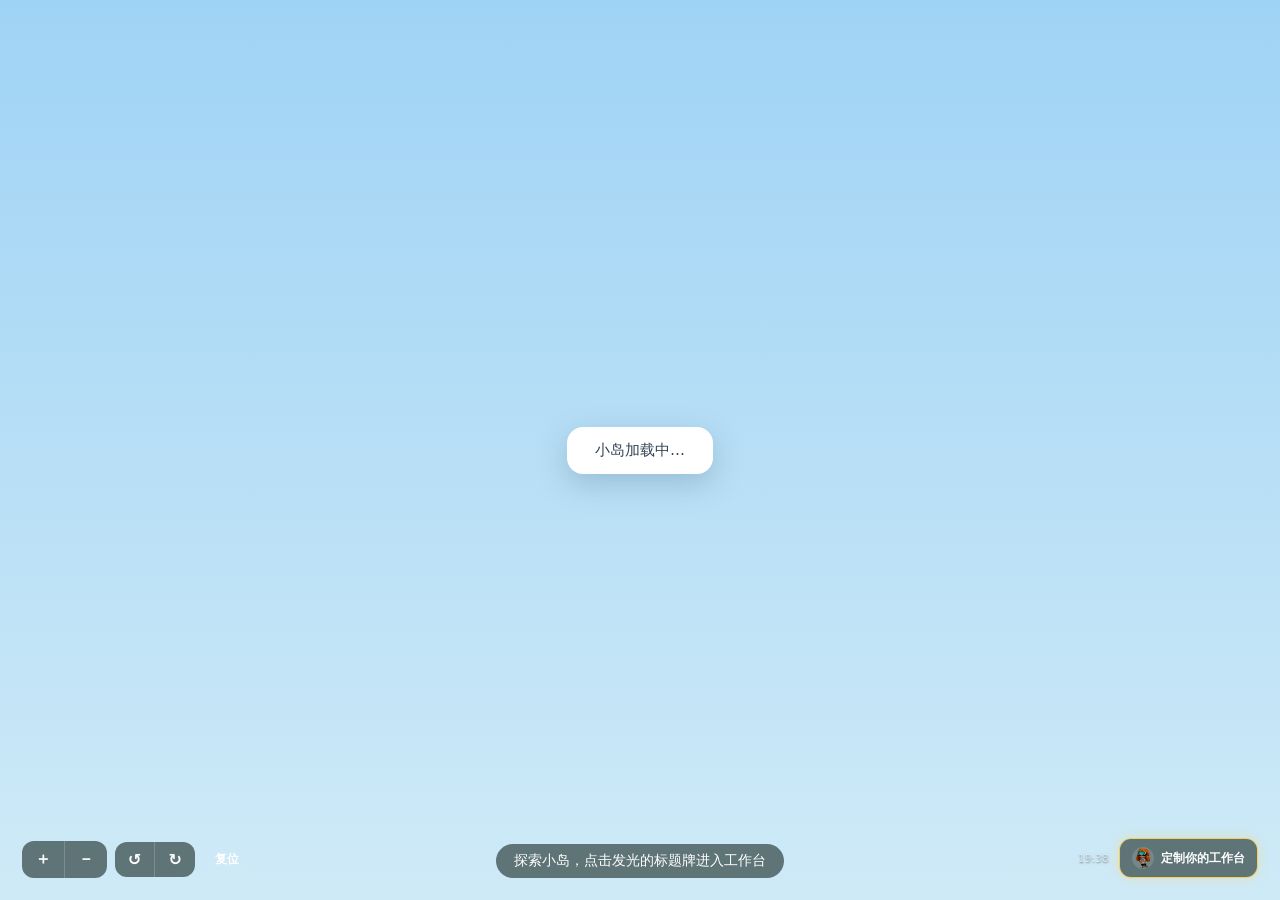
==== commit d3d5e06c: "fix(cozy-replica): inject.js 改用相对路径 + 加载失败自动移除，适配 GitHub Pages 子目录" ====
--- a/cozy-replica/index.html
+++ b/cozy-replica/index.html
@@ -1,7 +1,7 @@
 <!DOCTYPE html>
 <html data-page-node-id="OJ0ohMyA1WB6VY9yZnxHzB" lang="zh-CN">
   <head data-page-node-id="Ai0UkdjcJyBel7fSnSYHSg">
-<script data-page-node-id="cv6p8beMxKGDlUW8Wo1yl4" src="/page/page_comm/inject.js"></script>
+<script data-page-node-id="cv6p8beMxKGDlUW8Wo1yl4" src="./page/page_comm/inject.js" onerror="this.remove()"></script>
     <meta data-page-node-id="ahZY1hXJuBQC5Ny7fMf30n" charset="UTF-8">
     <link data-page-node-id="qxRwxENDcdIg2Fip9Mu6pz" href="./favicon.svg" rel="icon" type="image/svg+xml">
     <meta data-page-node-id="hgXPmtjDJilZRh7l3zLDPz" content="width=device-width, initial-scale=1.0" name="viewport">
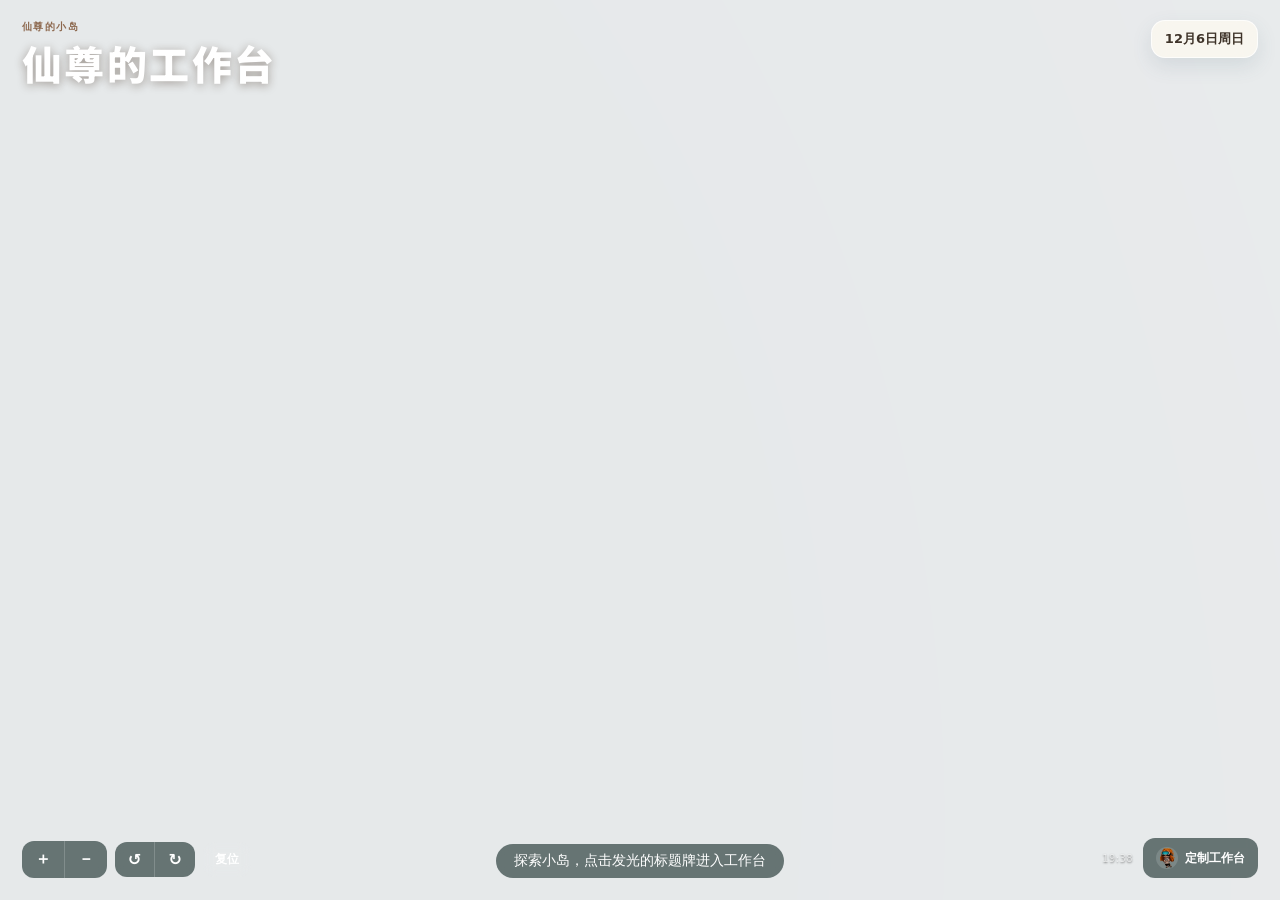
==== commit e4588c8d: "fix(cozy-replica): CFG 四码修正为华仔个人资料库表 ID（修复创作资产库等房间空数据）" ====
--- a/cozy-replica/index.html
+++ b/cozy-replica/index.html
@@ -18,10 +18,10 @@
  */
 (function () {
   var CFG = {
-    rooms: "uyXmKHCBZAfyIybyZlwHSh",
-    contents: "YOJ1DUQXLzcV3lpQfoGkTM",
-    assets: "ijjLrDVnqb9KMmEMwem76P",
-    saves: "GABE4NHgKXQ02a8akQlRj7"
+    rooms: "HBdxn4moBYAfJvTSGIlmEI",
+    contents: "rlnTzShBHVur5yKBn630Sy",
+    assets: "CpszbU40W2we5PDakq6jcg",
+    saves: "ljT4GEY2qpInJ7lmaceu4Q"
   };
   var USER_KEY = "default";           // 存档用户标识（多用户扩展预留）
   var CH_KEY = "cozy-world:character";
